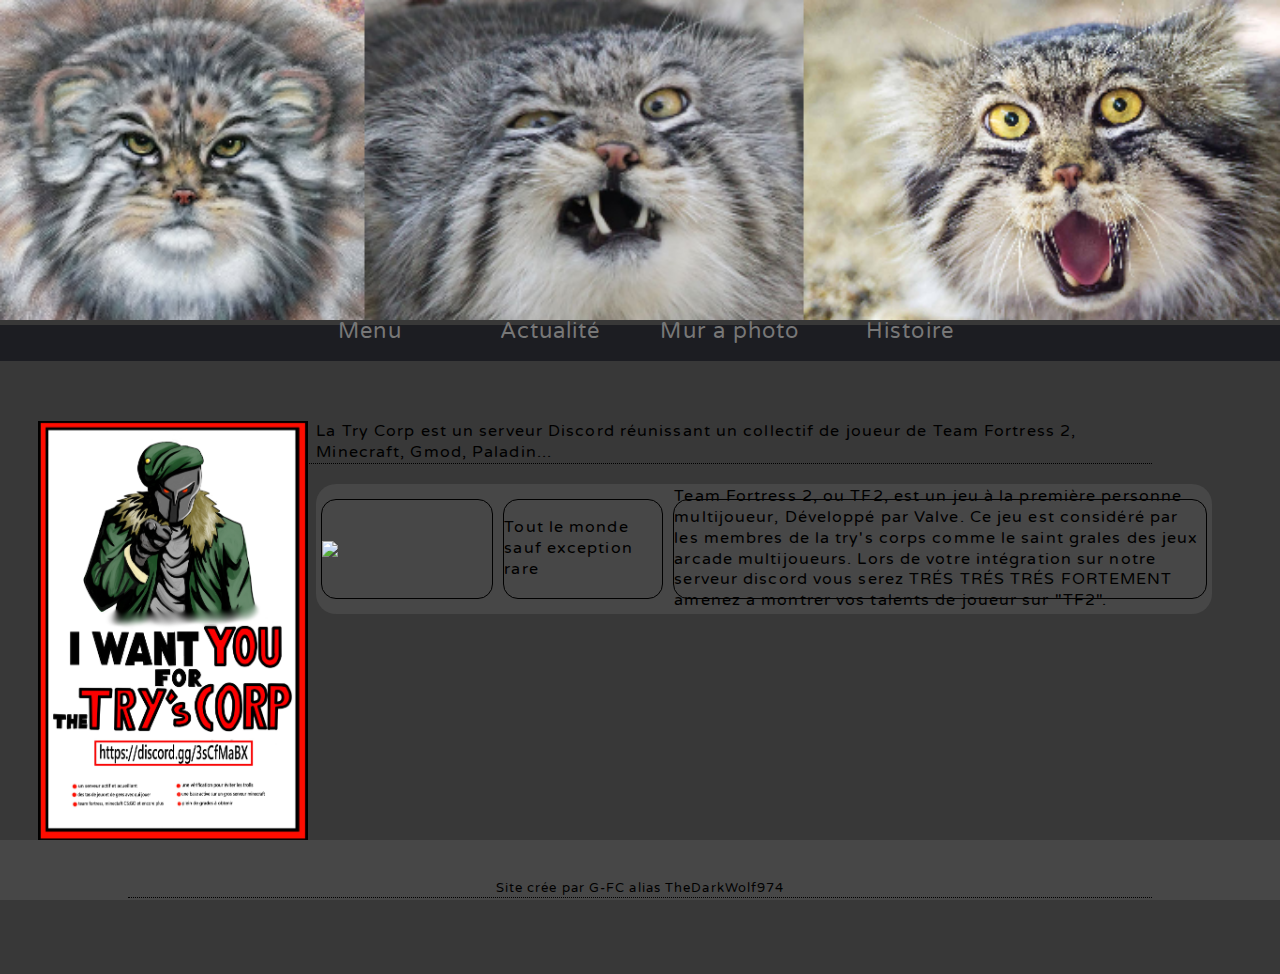
==== site/index.html @ bc21af2d "add balise corriger version 1.0" ====
<!DOCTYPE html>
<!-- corriger -->
<html lang="fr">
<head>
  <meta charset="utf-8">
  <title>Try's Corps Site Officiel</title>
  <link  href="css/style.css" rel="stylesheet">
  <script src="script/script.js"></script>
  <img src="picture/banière.png" width="100%" height="320px"  >
</head>

<body>

<nav>
<ul class="menu">
  <li> <a href="index.html" > Menu </a> </li>
  <li> <a href="actu.html" > Actualité </a> </li>
  <li> <a href="wallpaper.html" > Mur a photo</a> </li>
  <li> <a href="histoire.html" > Histoire </a> </li>
</ul>
</nav>

<br>
<br>
<br>



<p style="float: left;   margin-left:3%; margin-right:8px; "> <img src="picture/trycorppub.jpg" width="270px" height="auto" ></p>
<p>  La Try Corp est un serveur Discord réunissant un collectif de joueur de Team Fortress 2, Minecraft, Gmod, Paladin...  </p>

<br>




      <ul class="game" >
        <li> <p > <img src="https://iconape.com/wp-content/png_logo_vector/team-fortress-2.png" width="170px" >   </p> </li>
        <li> <p > Tout le monde sauf exception rare </p> </li>
        <li> <p >Team Fortress 2, ou TF2, est un jeu à la première personne multijoueur, Développé par Valve.
Ce jeu est considéré par les membres de la try's corps comme le saint grales des jeux arcade multijoueurs.
Lors de votre intégration sur notre serveur discord vous serez TRÉS TRÉS TRÉS FORTEMENT amenez a montrer vos talents de joueur sur "TF2".</p> </li>
      </ul>

<br> <br> <br> <br> <br> <br> <br> <br> <br> <br> <br> <br> <br> <br> <br> <br> <br> <br>

</body>
  <footer>
  <br><br>
      <p style="text-align: center;   font-size: 13px;"> Site crée par G-FC alias TheDarkWolf974  </p>
  </footer>
      </html>
---- site/css/style.css ----
@import url("https://fonts.googleapis.com/css?family=Varela+Round");
html {
  box-sizing: border-box;
}

*,
*:before,
*:after {
  box-sizing: inherit;
  padding: 0;
  margin: 0;
  letter-spacing: 1.1px;
}

body,
html {
  width: 100%;
  height: 100%;
  background: #383838;
  font-family: "Varela Round", sans-serif;
}

.menu {
    background: #1c1d22;
  display: flex;
  justify-content: center;
  align-items: center;
  max-width: 100%;
  margin: 0 auto;
  height: 4vh;
  list-style: none;
}

.menu li {
  width: 150px;
  height: 50px;
  transition: background-position-x 0.9s linear;
  text-align: center;
}
.menu li a {
  font-size: 22px;
  color: #777;
  text-decoration: none;
  transition: all 0.45s;
}

.menu li:hover {
  background: url("[data-uri]%0D%0AIGlkPSJMYXllcl8xIiB4bWxucz0iaHR0cDovL3d3dy53My5vcmcvMjAwMC9zdmciIHhtbG5zOnhs%0D%0AaW5rPSJodHRwOi8vd3d3LnczLm9yZy8xOTk5L3hsaW5rIiB4PSIwcHgiIHk9IjBweCIKCSB3aWR0%0D%0AaD0iMzkwcHgiIGhlaWdodD0iNTBweCIgdmlld0JveD0iMCAwIDM5MCA1MCIgZW5hYmxlLWJhY2tn%0D%0Acm91bmQ9Im5ldyAwIDAgMzkwIDUwIiB4bWw6c3BhY2U9InByZXNlcnZlIj4KPHBhdGggZmlsbD0i%0D%0Abm9uZSIgc3Ryb2tlPSIjZDk0ZjVjIiBzdHJva2Utd2lkdGg9IjEuNSIgc3Ryb2tlLW1pdGVybGlt%0D%0AaXQ9IjEwIiBkPSJNMCw0Ny41ODVjMCwwLDk3LjUsMCwxMzAsMAoJYzEzLjc1LDAsMjguNzQtMzgu%0D%0ANzc4LDQ2LjE2OC0xOS40MTZDMTkyLjY2OSw0Ni41LDI0My42MDMsNDcuNTg1LDI2MCw0Ny41ODVj%0D%0AMzEuODIxLDAsMTMwLDAsMTMwLDAiLz4KPC9zdmc+Cg==");
  -webkit-animation: line 1s;
          animation: line 1s;
}
.menu li:hover a {
  color: #d94f5c;
}
.menu li:not(:last-child) {
  margin-right: 30px;
}

@-webkit-keyframes line {
  0% {
    background-position-x: 390px;
  }
}

@keyframes line {
  0% {
    background-position-x: 390px;
  }
}

.member{
    background-color: #545454;
    margin-left:10%;
    margin-right:10%;
}

.member td {
    border: 1px solid #00000080;
  background-color: #545454;
}


p {
  border-bottom:1px dotted;
margin-right: 10%;
margin-left:10%;
  text-align:left;
  line-height:130%;
}


footer {
  background-color: #474747;
}

.game {
  background-color :#474747;
  border-radius : 20px;
  display: flex;
  justify-content: left ;
  align-items: center;
  max-width: 100%;
  margin: 0 auto;
  height: 130px;
  width: 70%;
  margin-right: 10%;
  list-style: none;
}
.game li{


}
.game p {
  border-radius : 15px;
  border: 1px solid;
  display: flex;
  justify-content: left ;
  align-items: center;
  max-width: 100%;
  min-width: 160px;
  height: 100px;
  list-style: none;
  margin: 5px;

}


footer {
  position:absolute;
bottom:0;
width:100%;
height:60px;
}
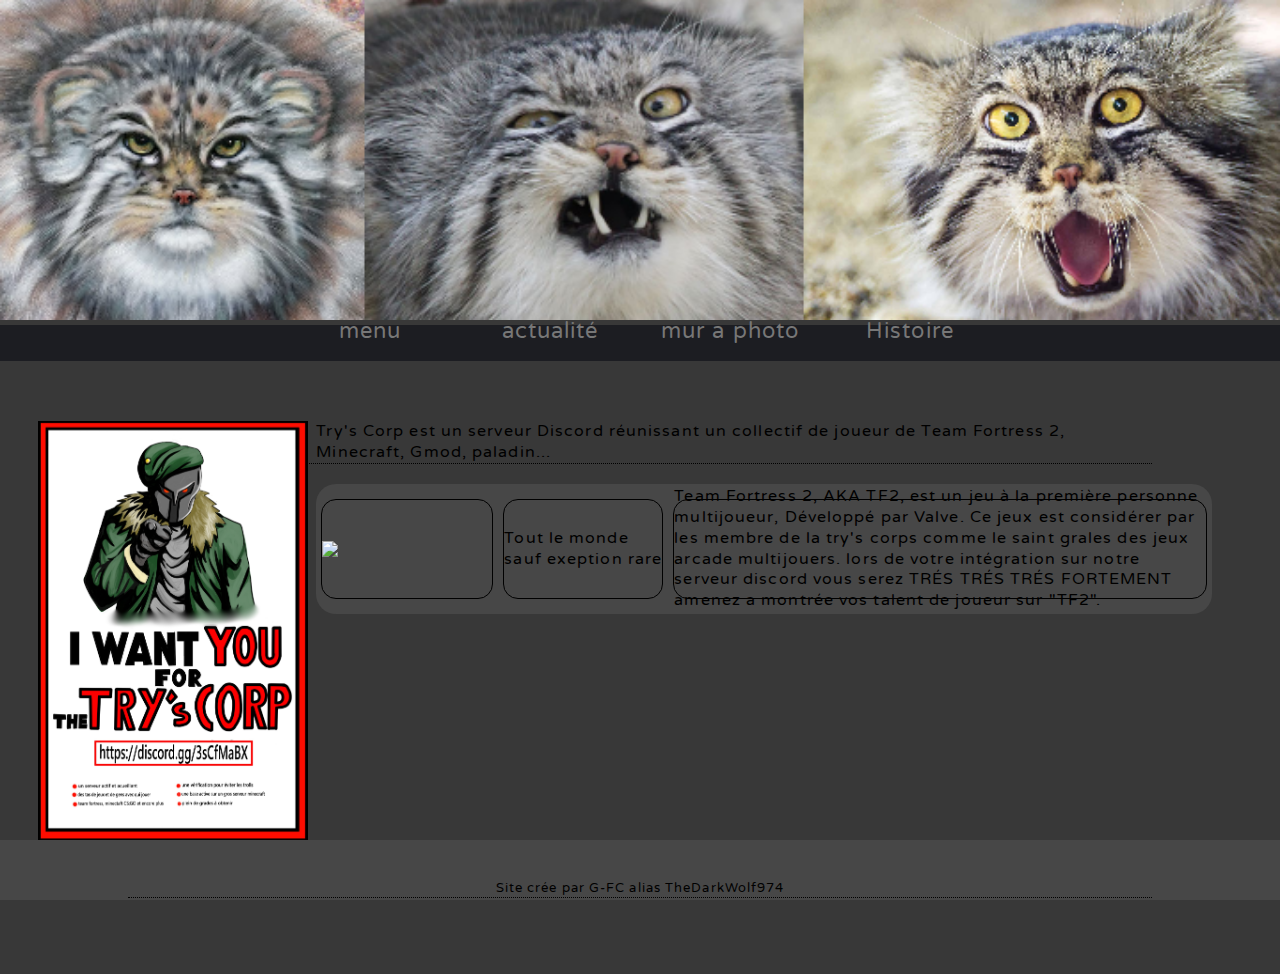
==== commit c7f2d79e: "v.0.5" ====
--- a/site/index.html
+++ b/site/index.html
@@ -1,5 +1,4 @@
 <!DOCTYPE html>
-<!-- corriger -->
 <html lang="fr">
 <head>
   <meta charset="utf-8">
@@ -13,9 +12,9 @@
 
 <nav>
 <ul class="menu">
-  <li> <a href="index.html" > Menu </a> </li>
-  <li> <a href="actu.html" > Actualité </a> </li>
-  <li> <a href="wallpaper.html" > Mur a photo</a> </li>
+  <li> <a href="index.html" > menu </a> </li>
+  <li> <a href="actu.html" > actualité </a> </li>
+  <li> <a href="wallpaper.html" > mur a photo</a> </li>
   <li> <a href="histoire.html" > Histoire </a> </li>
 </ul>
 </nav>
@@ -27,7 +26,7 @@
 
 
 <p style="float: left;   margin-left:3%; margin-right:8px; "> <img src="picture/trycorppub.jpg" width="270px" height="auto" ></p>
-<p>  La Try Corp est un serveur Discord réunissant un collectif de joueur de Team Fortress 2, Minecraft, Gmod, Paladin...  </p>
+<p>  Try's Corp est un serveur Discord réunissant un collectif de joueur de Team Fortress 2, Minecraft, Gmod, paladin...  </p>
 
 <br>
 
@@ -36,11 +35,13 @@
 
       <ul class="game" >
         <li> <p > <img src="https://iconape.com/wp-content/png_logo_vector/team-fortress-2.png" width="170px" >   </p> </li>
-        <li> <p > Tout le monde sauf exception rare </p> </li>
-        <li> <p >Team Fortress 2, ou TF2, est un jeu à la première personne multijoueur, Développé par Valve.
-Ce jeu est considéré par les membres de la try's corps comme le saint grales des jeux arcade multijoueurs.
-Lors de votre intégration sur notre serveur discord vous serez TRÉS TRÉS TRÉS FORTEMENT amenez a montrer vos talents de joueur sur "TF2".</p> </li>
+        <li> <p > Tout le monde sauf exeption rare </p> </li>
+        <li> <p >Team Fortress 2, AKA TF2, est un jeu à la première personne multijoueur, Développé par Valve.
+Ce jeux est considérer par les membre de la try's corps comme le saint grales des jeux arcade multijouers.
+lors de votre intégration sur notre serveur discord vous serez TRÉS TRÉS TRÉS FORTEMENT amenez a montrée vos talent de joueur sur "TF2".</p> </li>
       </ul>
+
+
 
 <br> <br> <br> <br> <br> <br> <br> <br> <br> <br> <br> <br> <br> <br> <br> <br> <br> <br>
 
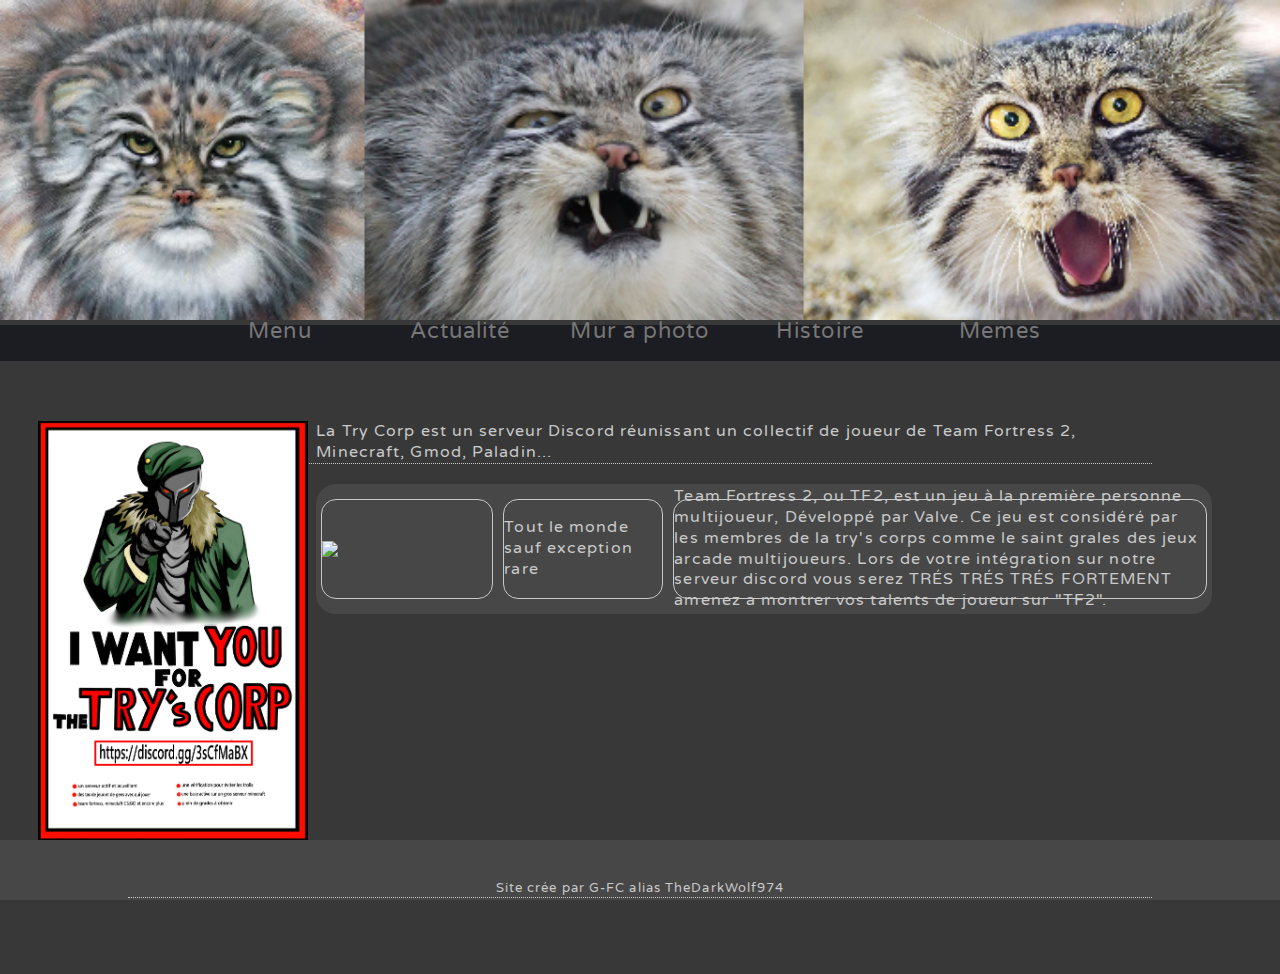
==== commit d941f327: "bottom bar fix add memes page" ====
--- a/site/index.html
+++ b/site/index.html
@@ -1,4 +1,5 @@
 <!DOCTYPE html>
+<!-- corriger 1.0 -->
 <html lang="fr">
 <head>
   <meta charset="utf-8">
@@ -12,10 +13,11 @@
 
 <nav>
 <ul class="menu">
-  <li> <a href="index.html" > menu </a> </li>
-  <li> <a href="actu.html" > actualité </a> </li>
-  <li> <a href="wallpaper.html" > mur a photo</a> </li>
+  <li> <a href="index.html" > Menu </a> </li>
+  <li> <a href="actu.html" > Actualité </a> </li>
+  <li> <a href="wallpaper.html" > Mur a photo</a> </li>
   <li> <a href="histoire.html" > Histoire </a> </li>
+  <li> <a href="memes.html" > Memes </a> </li>
 </ul>
 </nav>
 
@@ -26,7 +28,7 @@
 
 
 <p style="float: left;   margin-left:3%; margin-right:8px; "> <img src="picture/trycorppub.jpg" width="270px" height="auto" ></p>
-<p>  Try's Corp est un serveur Discord réunissant un collectif de joueur de Team Fortress 2, Minecraft, Gmod, paladin...  </p>
+<p>  La Try Corp est un serveur Discord réunissant un collectif de joueur de Team Fortress 2, Minecraft, Gmod, Paladin...  </p>
 
 <br>
 
@@ -35,13 +37,11 @@
 
       <ul class="game" >
         <li> <p > <img src="https://iconape.com/wp-content/png_logo_vector/team-fortress-2.png" width="170px" >   </p> </li>
-        <li> <p > Tout le monde sauf exeption rare </p> </li>
-        <li> <p >Team Fortress 2, AKA TF2, est un jeu à la première personne multijoueur, Développé par Valve.
-Ce jeux est considérer par les membre de la try's corps comme le saint grales des jeux arcade multijouers.
-lors de votre intégration sur notre serveur discord vous serez TRÉS TRÉS TRÉS FORTEMENT amenez a montrée vos talent de joueur sur "TF2".</p> </li>
+        <li> <p > Tout le monde sauf exception rare </p> </li>
+        <li> <p >Team Fortress 2, ou TF2, est un jeu à la première personne multijoueur, Développé par Valve.
+Ce jeu est considéré par les membres de la try's corps comme le saint grales des jeux arcade multijoueurs.
+Lors de votre intégration sur notre serveur discord vous serez TRÉS TRÉS TRÉS FORTEMENT amenez a montrer vos talents de joueur sur "TF2".</p> </li>
       </ul>
-
-
 
 <br> <br> <br> <br> <br> <br> <br> <br> <br> <br> <br> <br> <br> <br> <br> <br> <br> <br>
 
--- a/site/css/style.css
+++ b/site/css/style.css
@@ -18,6 +18,7 @@
   height: 100%;
   background: #383838;
   font-family: "Varela Round", sans-serif;
+
 }
 
 .menu {
@@ -72,11 +73,13 @@
     background-color: #545454;
     margin-left:10%;
     margin-right:10%;
+    color:#c9c9c9;
 }
 
 .member td {
     border: 1px solid #00000080;
   background-color: #545454;
+  color:#c9c9c9;
 }
 
 
@@ -86,11 +89,16 @@
 margin-left:10%;
   text-align:left;
   line-height:130%;
+  color:#c9c9c9;
 }
 
 
 footer {
   background-color: #474747;
+  position:fixed;
+bottom:0;
+width:100%;
+height:60px;
 }
 
 .game {
@@ -105,9 +113,10 @@
   width: 70%;
   margin-right: 10%;
   list-style: none;
+color:#bcbcbc;
 }
 .game li{
-
+color:#c9c9c9;
 
 }
 .game p {
@@ -121,13 +130,5 @@
   height: 100px;
   list-style: none;
   margin: 5px;
-
+color:#c9c9c9;
 }
-
-
-footer {
-  position:absolute;
-bottom:0;
-width:100%;
-height:60px;
-}
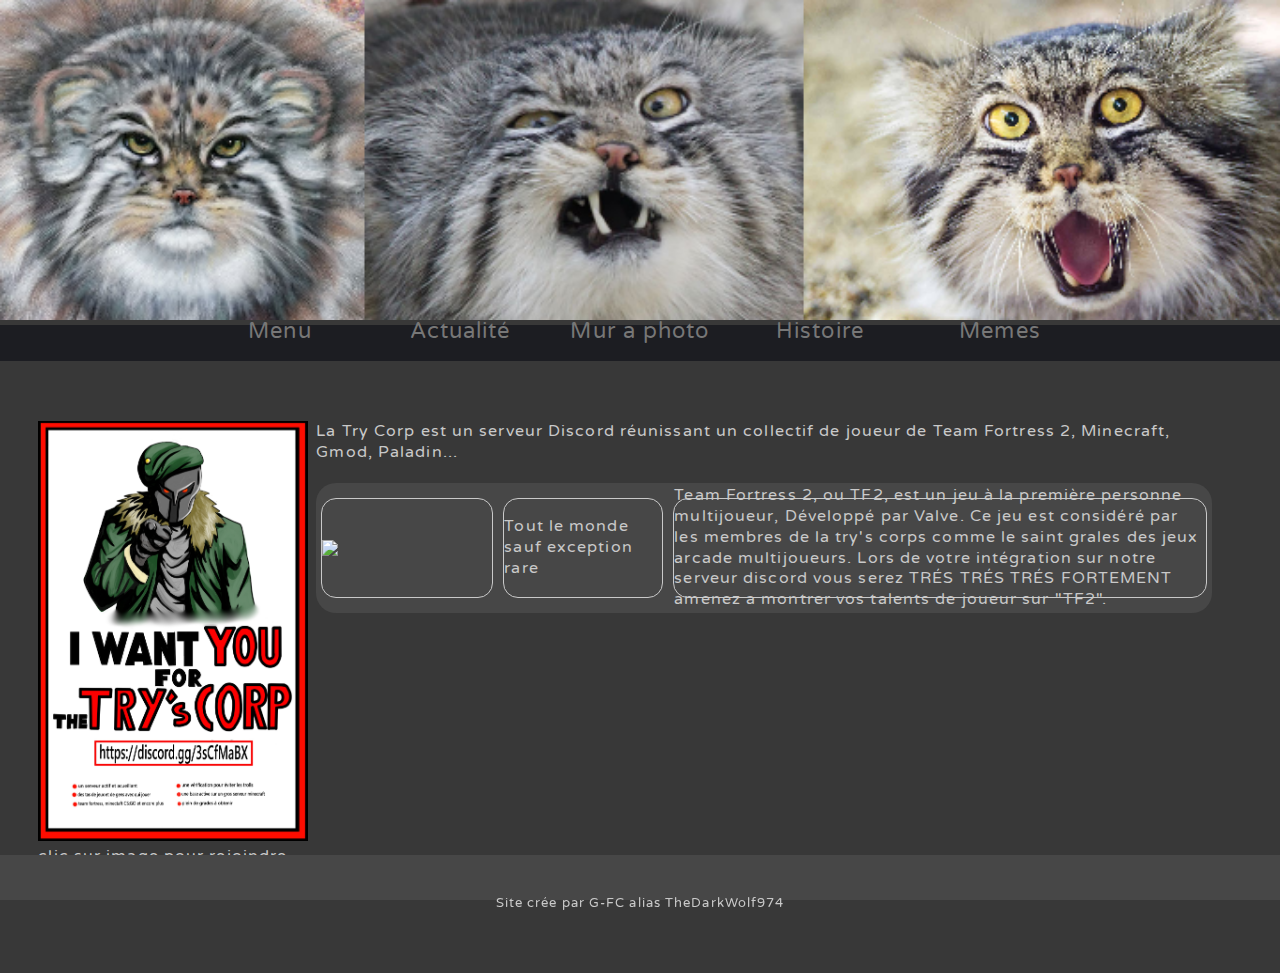
==== commit 27ac63de: "reduce bannner size" ====
--- a/site/index.html
+++ b/site/index.html
@@ -27,7 +27,7 @@
 
 
 
-<p style="float: left;   margin-left:3%; margin-right:8px; "> <img src="picture/trycorppub.jpg" width="270px" height="auto" ></p>
+<p style="float: left;   margin-left:3%; margin-right:8px; "> <a href="https://discord.gg/pS9d8ee5">  <img src="picture/trycorppub.jpg" width="270px" height="auto" ></a> <br> clic sur image pour rejoindre <br> le serveur de recrutement </p> 
 <p>  La Try Corp est un serveur Discord réunissant un collectif de joueur de Team Fortress 2, Minecraft, Gmod, Paladin...  </p>
 
 <br>
--- a/site/css/style.css
+++ b/site/css/style.css
@@ -14,6 +14,7 @@
 
 body,
 html {
+
   width: 100%;
   height: 100%;
   background: #383838;
@@ -84,9 +85,9 @@
 
 
 p {
-  border-bottom:1px dotted;
-margin-right: 10%;
-margin-left:10%;
+
+margin-right: 5%;
+margin-left:5%;
   text-align:left;
   line-height:130%;
   color:#c9c9c9;
@@ -98,7 +99,7 @@
   position:fixed;
 bottom:0;
 width:100%;
-height:60px;
+height:5%;
 }
 
 .game {
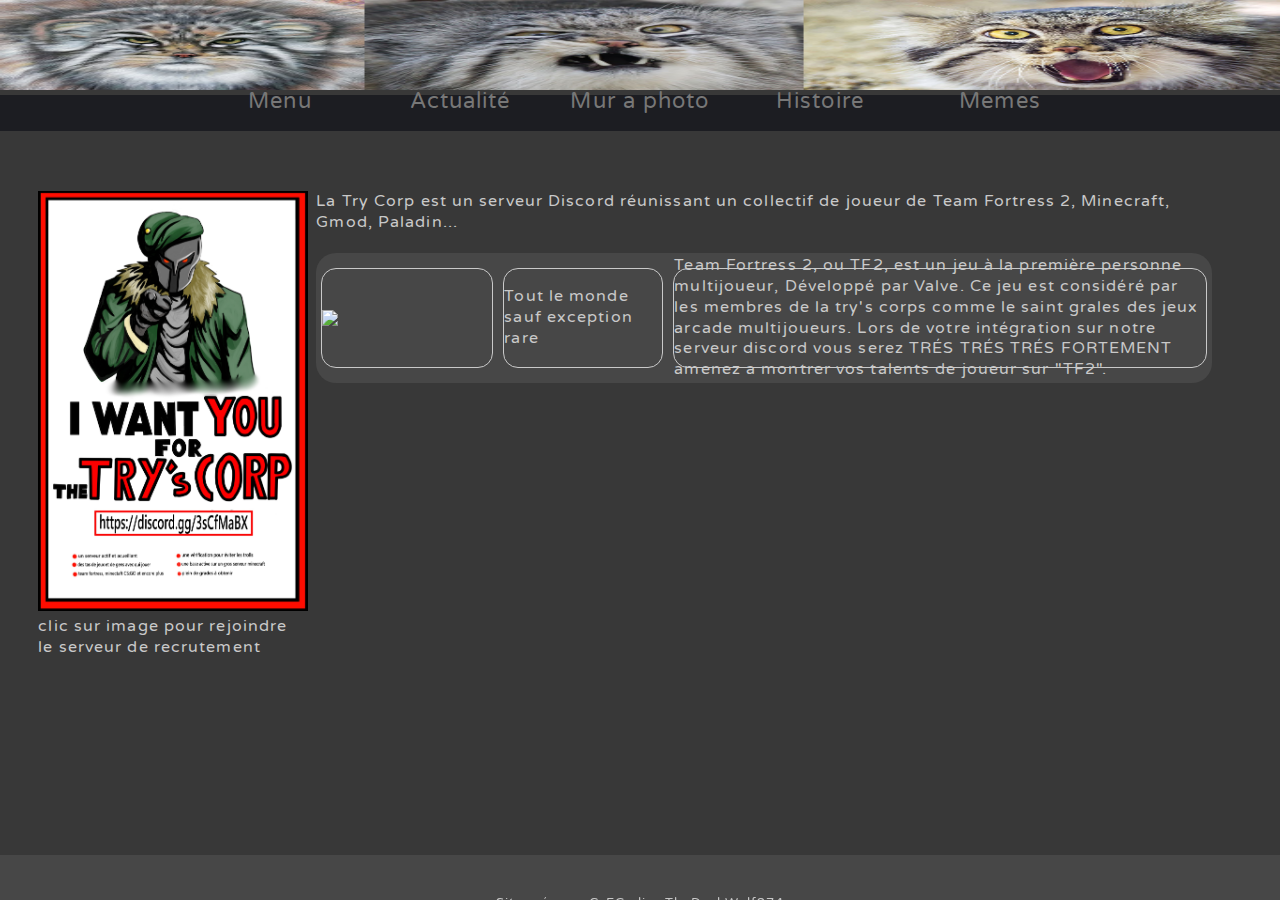
==== commit 488816b5: "baner size reduice forget i idiot" ====
--- a/site/index.html
+++ b/site/index.html
@@ -6,7 +6,7 @@
   <title>Try's Corps Site Officiel</title>
   <link  href="css/style.css" rel="stylesheet">
   <script src="script/script.js"></script>
-  <img src="picture/banière.png" width="100%" height="320px"  >
+  <img src="picture/banière.png" width="100%" height="10%"  >
 </head>
 
 <body>
@@ -27,7 +27,7 @@
 
 
 
-<p style="float: left;   margin-left:3%; margin-right:8px; "> <a href="https://discord.gg/pS9d8ee5">  <img src="picture/trycorppub.jpg" width="270px" height="auto" ></a> <br> clic sur image pour rejoindre <br> le serveur de recrutement </p> 
+<p style="float: left;   margin-left:3%; margin-right:8px; "> <a href="https://discord.gg/pS9d8ee5">  <img src="picture/trycorppub.jpg" width="270px" height="auto" ></a> <br> clic sur image pour rejoindre <br> le serveur de recrutement </p>
 <p>  La Try Corp est un serveur Discord réunissant un collectif de joueur de Team Fortress 2, Minecraft, Gmod, Paladin...  </p>
 
 <br>
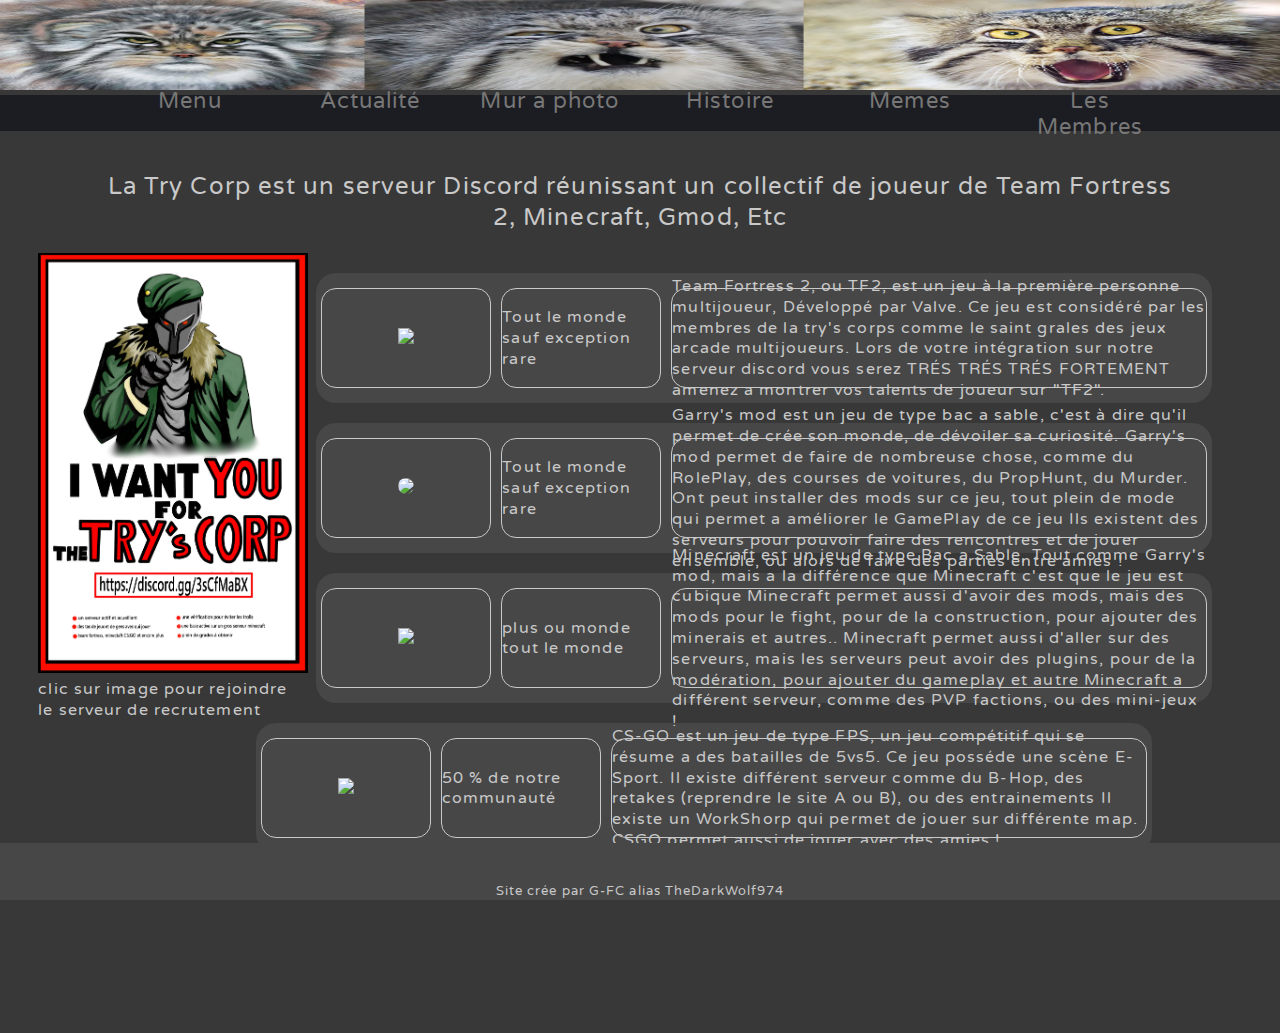
==== commit d004bcda: "membre, Baucoup de css, jeux etc et de petite idée" ====
--- a/site/index.html
+++ b/site/index.html
@@ -18,17 +18,20 @@
   <li> <a href="wallpaper.html" > Mur a photo</a> </li>
   <li> <a href="histoire.html" > Histoire </a> </li>
   <li> <a href="memes.html" > Memes </a> </li>
+  <li> <a href="membre.html"> Les Membres </a> </li>
 </ul>
 </nav>
 
 <br>
 <br>
+
+<p style="text-align: center; font-size: 24px;" >  La Try Corp est un serveur Discord réunissant un collectif de joueur de Team Fortress 2, Minecraft, Gmod, Etc  </p>
 <br>
 
 
 
 <p style="float: left;   margin-left:3%; margin-right:8px; "> <a href="https://discord.gg/pS9d8ee5">  <img src="picture/trycorppub.jpg" width="270px" height="auto" ></a> <br> clic sur image pour rejoindre <br> le serveur de recrutement </p>
-<p>  La Try Corp est un serveur Discord réunissant un collectif de joueur de Team Fortress 2, Minecraft, Gmod, Paladin...  </p>
+
 
 <br>
 
@@ -36,14 +39,36 @@
 
 
       <ul class="game" >
-        <li> <p > <img src="https://iconape.com/wp-content/png_logo_vector/team-fortress-2.png" width="170px" >   </p> </li>
+        <li> <p style=" width:170px; justify-content: center; "> <a href="https://store.steampowered.com/app/440/Team_Fortress_2/"> <img src="https://iconape.com/wp-content/png_logo_vector/team-fortress-2.png" width="160px" > </a>  </p> </li>
         <li> <p > Tout le monde sauf exception rare </p> </li>
-        <li> <p >Team Fortress 2, ou TF2, est un jeu à la première personne multijoueur, Développé par Valve.
-Ce jeu est considéré par les membres de la try's corps comme le saint grales des jeux arcade multijoueurs.
-Lors de votre intégration sur notre serveur discord vous serez TRÉS TRÉS TRÉS FORTEMENT amenez a montrer vos talents de joueur sur "TF2".</p> </li>
+        <li> <p >Team Fortress 2, ou TF2, est un jeu à la première personne multijoueur, Développé par Valve. Ce jeu est considéré par les membres de la try's corps comme le saint grales des jeux arcade multijoueurs. Lors de votre intégration sur notre serveur discord vous serez TRÉS TRÉS TRÉS FORTEMENT amenez a montrer vos talents de joueur sur "TF2".</p> </li>
       </ul>
 
-<br> <br> <br> <br> <br> <br> <br> <br> <br> <br> <br> <br> <br> <br> <br> <br> <br> <br>
+<br>
+
+<ul class="game" >
+  <li > <p style=" width:170px; justify-content: center;"> <a  href="https://store.steampowered.com/app/4000/Garrys_Mod/"> <img style="border-radius : 15px;"  src="https://cdn.akamai.steamstatic.com/steam/apps/4000/header.jpg?t=1617307042" width="160px" > </a>  </p> </li>
+  <li> <p >Tout le monde sauf exception rare </p> </li>
+  <li> <p >Garry's mod est un jeu de type bac a sable, c'est à dire qu'il permet de crée son monde, de dévoiler sa curiosité. Garry's mod permet de faire de nombreuse chose, comme du RolePlay, des courses de voitures, du PropHunt, du Murder. Ont peut installer des mods sur ce jeu, tout plein de mode qui permet a améliorer le GamePlay de ce jeu Ils existent des serveurs pour pouvoir faire des rencontres et de jouer ensemble, ou alors de faire des parties entre amies ! </p> </li>
+</ul>
+
+ <br>
+
+ <ul class="game" >
+   <li > <p style=" width:170px; justify-content: center;"> <a  href="https://www.minecraft.net/fr-fr"> <img src="https://www.minecraft.net/etc.clientlibs/minecraft/clientlibs/main/resources/img/menu/menu-buy.gif"  height="100px" > </a>  </p> </li>
+   <li> <p >plus ou monde tout le monde </p> </li>
+   <li> <p >Minecraft est un jeu de type Bac a Sable, Tout comme Garry's mod, mais a la différence que Minecraft c'est que le jeu est cubique Minecraft permet aussi d'avoir des mods, mais des mods pour le fight, pour de la construction, pour ajouter des minerais et autres.. Minecraft permet aussi d'aller sur des serveurs, mais les serveurs peut avoir des plugins, pour de la modération, pour ajouter du gameplay et autre Minecraft a différent serveur, comme des PVP factions, ou des mini-jeux ! </p> </li>
+ </ul>
+
+  <br>
+
+  <ul class="game" >
+    <li > <p style=" width:170px; justify-content: center;"> <a  href="https://store.steampowered.com/app/730/CounterStrike_Global_Offensive/"> <img src="https://cdn.akamai.steamstatic.com/steam/apps/730/header.jpg?t=1629301045" width="160px" > </a>  </p> </li>
+<li> <p >50 % de notre communauté</p> </li>
+<li> <p> CS-GO est un jeu de type FPS, un jeu compétitif qui se résume a des batailles de 5vs5. Ce jeu posséde une scène E-Sport. Il existe différent serveur comme du B-Hop, des retakes (reprendre le site A ou B), ou des entrainements Il existe un WorkShorp qui permet de jouer sur différente map. CSGO permet aussi de jouer avec des amies ! </p> </li>
+</ul>
+
+<br> <br> <br> <br> <br> <br> <br> <br> <br>
 
 </body>
   <footer>
--- a/site/css/style.css
+++ b/site/css/style.css
@@ -70,24 +70,50 @@
   }
 }
 
-.member{
-    background-color: #545454;
-    margin-left:10%;
-    margin-right:10%;
-    color:#c9c9c9;
-}
-
-.member td {
-    border: 1px solid #00000080;
-  background-color: #545454;
-  color:#c9c9c9;
+.members {
+background-color :#474747;
+  border-radius : 20px;
+  margin-right: 10%;
+  margin-left:10%;
 }
 
 
+.member  {
+  display: flex;
+    margin-right: 8%;
+    margin-left:8%;
+
+}
+
+.member img {
+width:110px;
+border-radius : 8px;
+
+  }
+
+.member li{
+color:#c9c9c9;
+border-radius : 15px;
+border: 1px solid;
+max-width: 100%;
+min-width: 160px;
+height: 155px;
+list-style: none;
+margin: 5px;
+color:#c9c9c9;
+}
+
+.member p {
+  margin-right: 1%;
+  margin-left:1%;
+  text-align:center;
+}
+
+
+
 p {
-
-margin-right: 5%;
-margin-left:5%;
+margin-right: 8%;
+margin-left:8%;
   text-align:left;
   line-height:130%;
   color:#c9c9c9;
@@ -99,7 +125,7 @@
   position:fixed;
 bottom:0;
 width:100%;
-height:5%;
+
 }
 
 .game {
@@ -121,6 +147,7 @@
 
 }
 .game p {
+
   border-radius : 15px;
   border: 1px solid;
   display: flex;
@@ -133,3 +160,24 @@
   margin: 5px;
 color:#c9c9c9;
 }
+.histoire {
+
+  background-color :#474747;
+  border-radius : 20px;
+  margin-right: 10%;
+  margin-left:10%;
+}
+.histoire nav{
+
+  margin-right: 8%;
+  margin-left:8%;
+  justify-content: left ;
+    display: flex;
+}
+
+.title {
+
+text-align: center;
+font-size: 24px;
+
+}
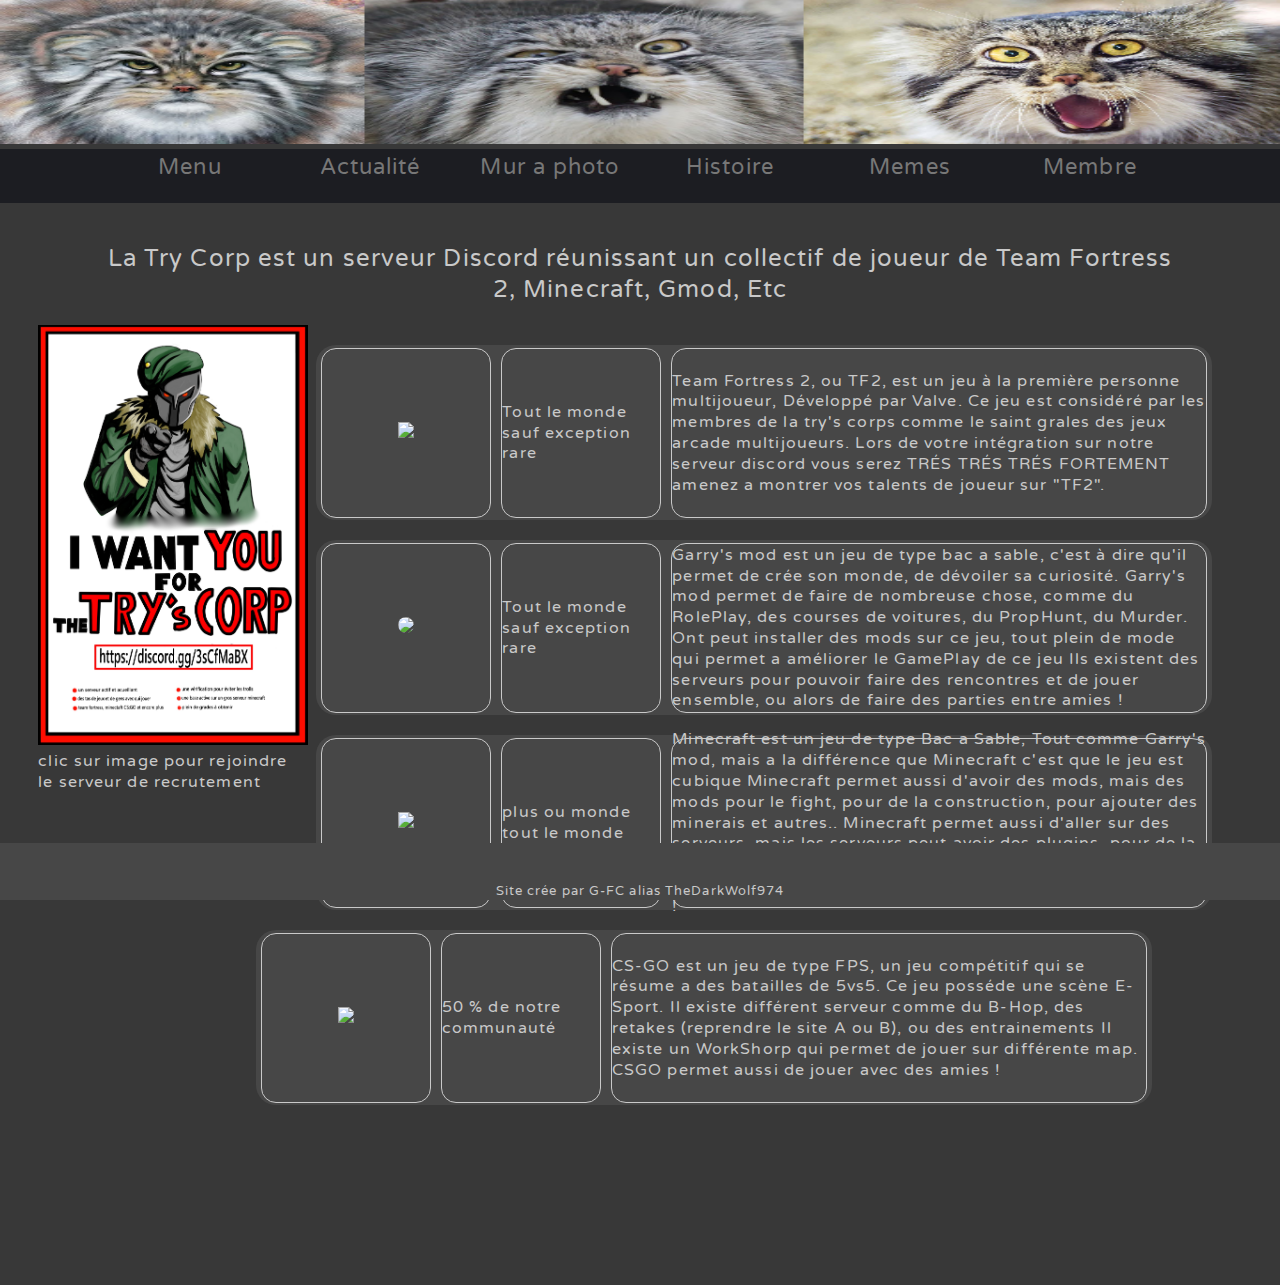
==== commit 010b6935: "1366 res bug fix" ====
--- a/site/index.html
+++ b/site/index.html
@@ -6,7 +6,7 @@
   <title>Try's Corps Site Officiel</title>
   <link  href="css/style.css" rel="stylesheet">
   <script src="script/script.js"></script>
-  <img src="picture/banière.png" width="100%" height="10%"  >
+  <img src="picture/banière.png" width="100%" height="16%"  >
 </head>
 
 <body>
@@ -18,7 +18,7 @@
   <li> <a href="wallpaper.html" > Mur a photo</a> </li>
   <li> <a href="histoire.html" > Histoire </a> </li>
   <li> <a href="memes.html" > Memes </a> </li>
-  <li> <a href="membre.html"> Les Membres </a> </li>
+  <li> <a href="membre.html">  Membre </a> </li>
 </ul>
 </nav>
 
--- a/site/css/style.css
+++ b/site/css/style.css
@@ -29,13 +29,14 @@
   align-items: center;
   max-width: 100%;
   margin: 0 auto;
-  height: 4vh;
+  height: 6vh;
   list-style: none;
+
 }
 
 .menu li {
   width: 150px;
-  height: 50px;
+height: 5vh;
   transition: background-position-x 0.9s linear;
   text-align: center;
 }
@@ -136,7 +137,7 @@
   align-items: center;
   max-width: 100%;
   margin: 0 auto;
-  height: 130px;
+  height: 175px;
   width: 70%;
   margin-right: 10%;
   list-style: none;
@@ -155,7 +156,7 @@
   align-items: center;
   max-width: 100%;
   min-width: 160px;
-  height: 100px;
+  height: 170px;
   list-style: none;
   margin: 5px;
 color:#c9c9c9;
